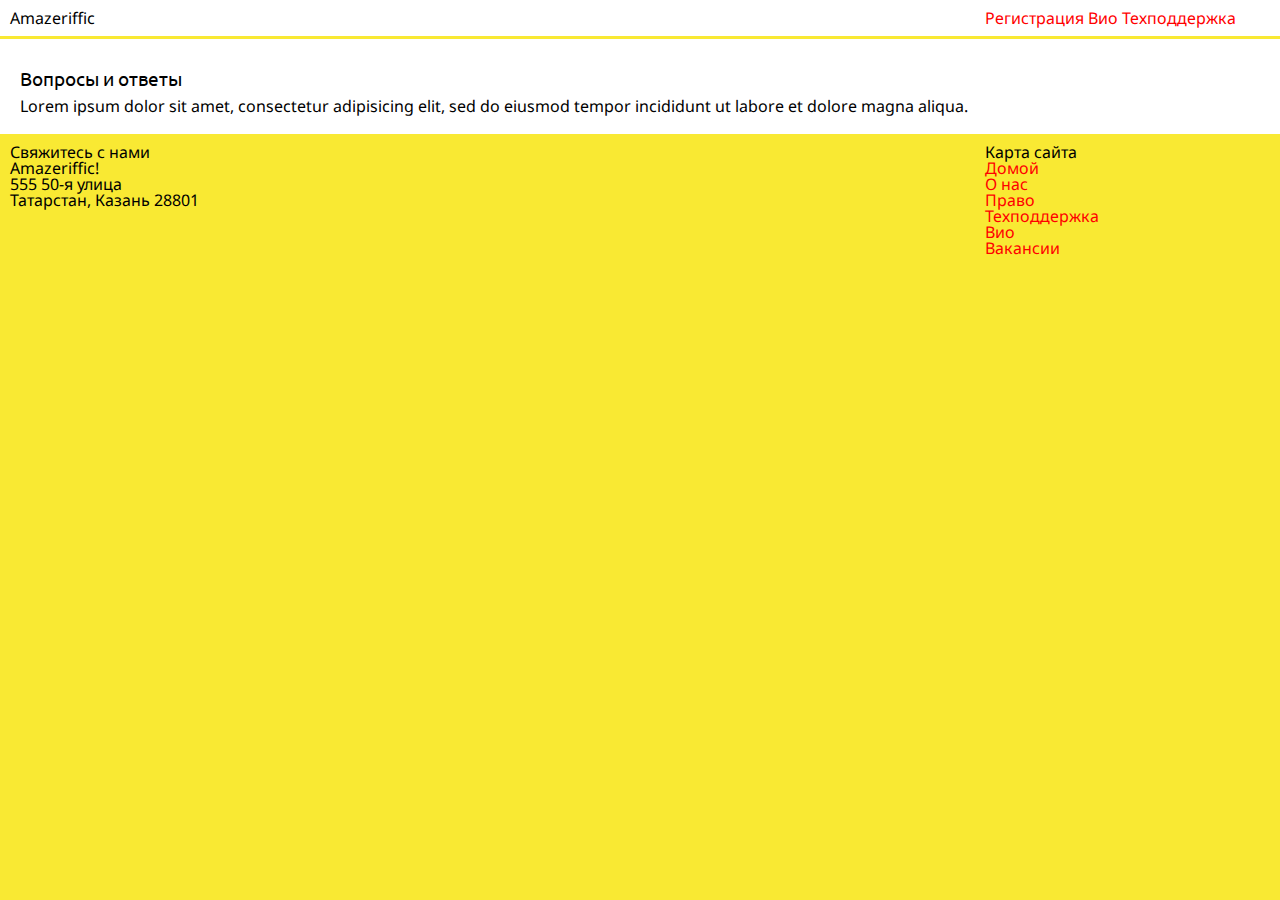
==== faq.html @ 5e0cc572 "Скопировали 1 лабу в проект 2 лабы" ====
<!DOCTYPE html>
<html lang="en">
<head>
    <meta charset="UTF-8">
    <meta http-equiv="X-UA-Compatible" content="IE=edge">
    <meta name="viewport" content="width=device-width, initial-scale=1.0">
    <title>FAQ</title>
    <link rel="stylesheet" type="text/css" href="reset.css">
    <link rel="stylesheet" type="text/css" href="style.css">
    <link rel="stylesheet" type="text/css" href="http://fonts.googleapis.com/css?family=Ubuntu&subset=latin,cyrillic">
	<link rel="stylesheet" type="text/css" href="http://fonts.googleapis.com/css?family=Droid+Sans&subset=latin,cyrillic" >
</head>
<body>
    <header>
        <div class="container">
        <h1>Amazeriffic</h1>
        <nav>
            <a href="#">Регистрация</a>
            <a href="#">Вио</a>
            <a href="#">Техподдержка</a>
        </nav>
        </div>
    </header>
    <main>
        <div class="container">
        <h2>Вопросы и ответы</h2>
        <p>Lorem ipsum dolor sit amet, consectetur adipisicing elit, sed do eiusmod tempor incididunt ut labore et dolore magna aliqua.</p>
            </div>
    </main>
    <footer>
        <div class="container">
        <div class="contact">
            <h5>Свяжитесь с нами</h5>
            <p>Amazeriffic!</p>
            <p>555 50-я улица</p>
            <p>Татарстан, Казань 28801</p>
        </div>
        <div class="sitemap">
            <h5>Карта сайта</h5>
            <ul>
                <li><a href="#">Домой</a></li>
                <li><a href="#">О нас</a></li>
                <li><a href="#">Право</a></li>
                <li><a href="#">Техподдержка</a></li>
                <li><a href="#">Вио</a></li>
                <li><a href="#">Вакансии</a></li>
            </ul>
        </div>
        </div>
    </footer>
</body>
</html>
---- style.css ----
body {
    background: #f9e933;
    font-family: Droid sans;
	font-size: 100%;
}
a {
	text-decoration: none;
	color: red;
}

a:hover {
	text-decoration: underline;
	color: red;
}
main h1, h2, h3, h4 {
    font-family: Ubuntu;
    font-size: 120%;
}
header, main, footer {
    min-width: 855px;
}
header.container, main.container, footer.container {
    max-width: 855px;
    margin: auto;
}
header {
    background: white;
    overflow: auto;
    margin-bottom: 3px;
	padding: 10px;
}
header h1 {
    float: left;
    width: 570px;
}
header nav {
    float: right;
    width: 285px;
}
main {
    background: white;
    overflow: auto;
    padding: 20px;
}
main .main_block {
    float: left;
    width: 570px;
}
main img {
    float: right;
    width: 285px;
}
main .faq {
	float: left;
	width: 855px;
}

main .faq p {
	margin-top: 5px;
	margin-bottom: 5px;
}
main h2 {
	font-size: 120%;
	margin-top: 10px;
	margin-bottom: 10px;
}

main h3 {
	margin-top: 10px;
	margin-bottom: 5px;	
}

footer {
    overflow: auto;
    padding: 10px;
}
footer .contact {
    float: left;
    width: 570px;  
}
footer .sitemap {
    float: right;
    width: 285px;
}
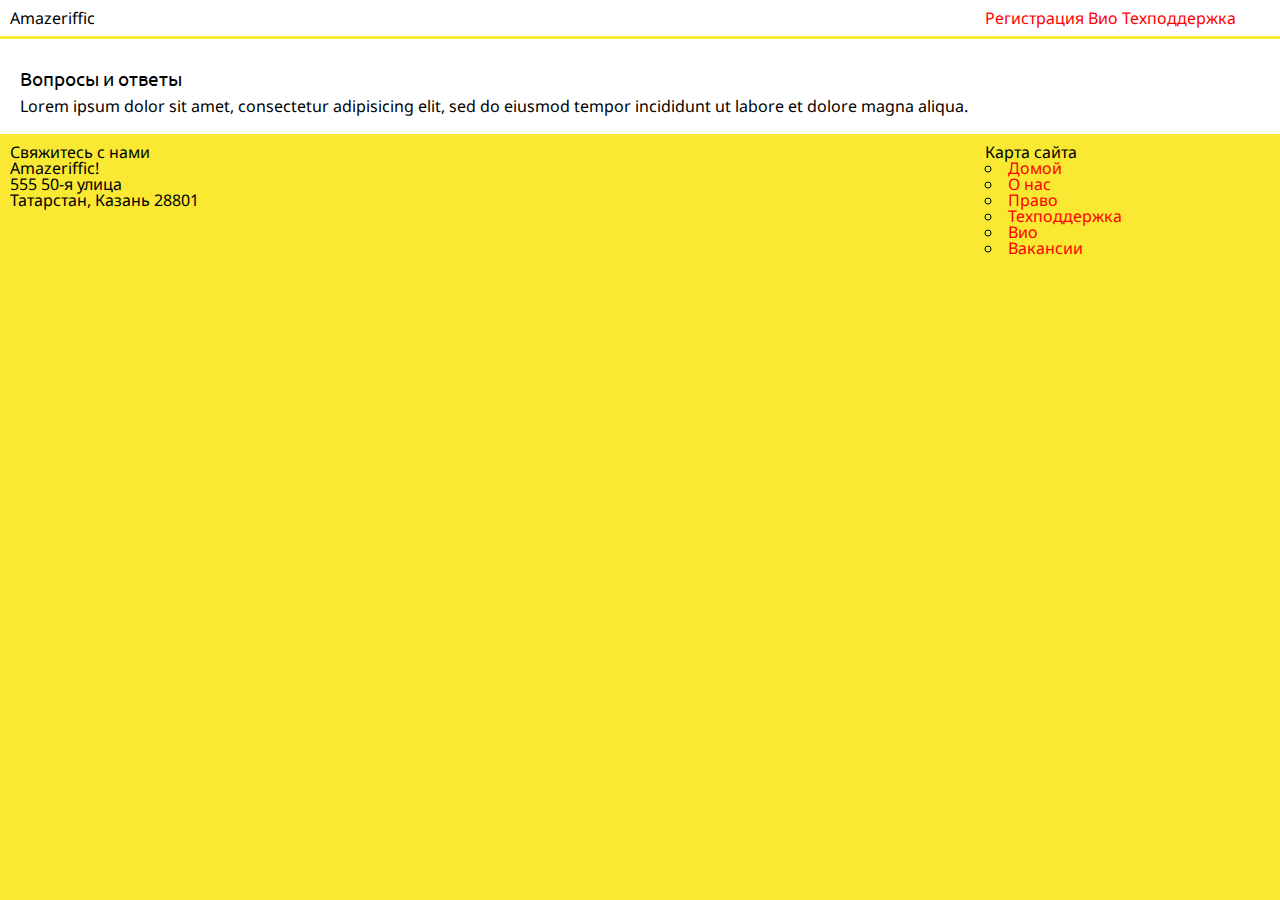
==== commit 194c9caf: "Преобразовали код с помощью функции" ====
--- a/faq.html
+++ b/faq.html
@@ -38,11 +38,11 @@
         <div class="sitemap">
             <h5>Карта сайта</h5>
             <ul>
-                <li><a href="#">Домой</a></li>
+                <li><a href="index.html">Домой</a></li>
                 <li><a href="#">О нас</a></li>
                 <li><a href="#">Право</a></li>
                 <li><a href="#">Техподдержка</a></li>
-                <li><a href="#">Вио</a></li>
+                <li><a href="faq.html">Вио</a></li>
                 <li><a href="#">Вакансии</a></li>
             </ul>
         </div>
--- a/style.css
+++ b/style.css
@@ -70,6 +70,11 @@
 	margin-bottom: 5px;	
 }
 
+ul{
+	list-style: circle;
+	list-style-position: inside;
+}
+
 footer {
     overflow: auto;
     padding: 10px;
@@ -82,3 +87,17 @@
     float: right;
     width: 285px;
 }
+
+.tabs a span {
+	display: inline-block; 
+	border-radius: 5px 5px 0 0; 
+	width: 120px; 
+	margin-right: 10px; 
+	text-align: center; 
+	background: #ccc; 
+	padding: 5px;
+}
+
+.tabs a span.active {
+    background: #eee;
+}